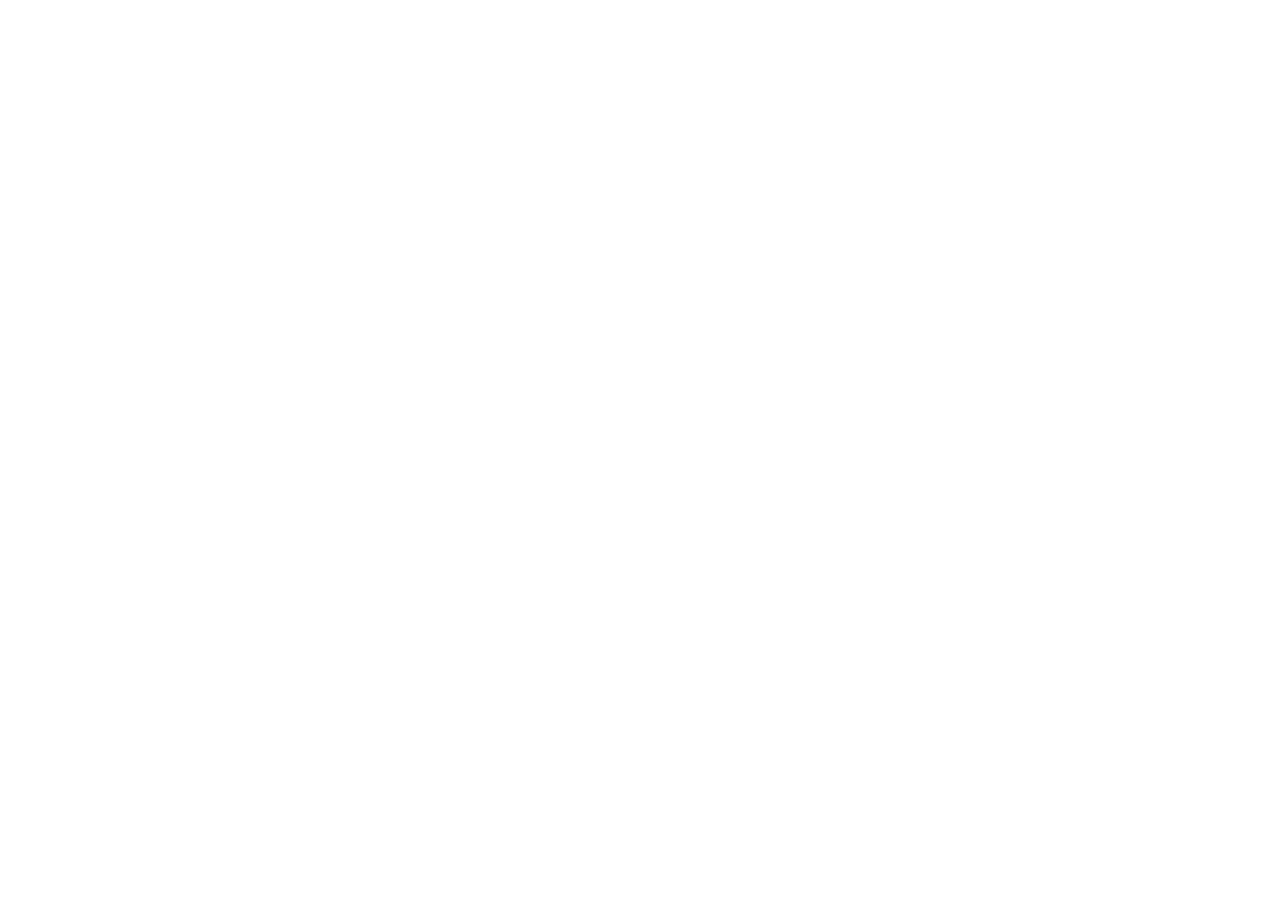
==== Tamara/index.html @ e83c270f "added folders" ====
<!DOCTYPE html>
<html lang="en">
<head>
    <meta charset="UTF-8">
    <meta http-equiv="X-UA-Compatible" content="IE=edge">
    <meta name="viewport" content="width=device-width, initial-scale=1.0">
    <title>Document</title>
</head>
<body>
    
</body>
</html>
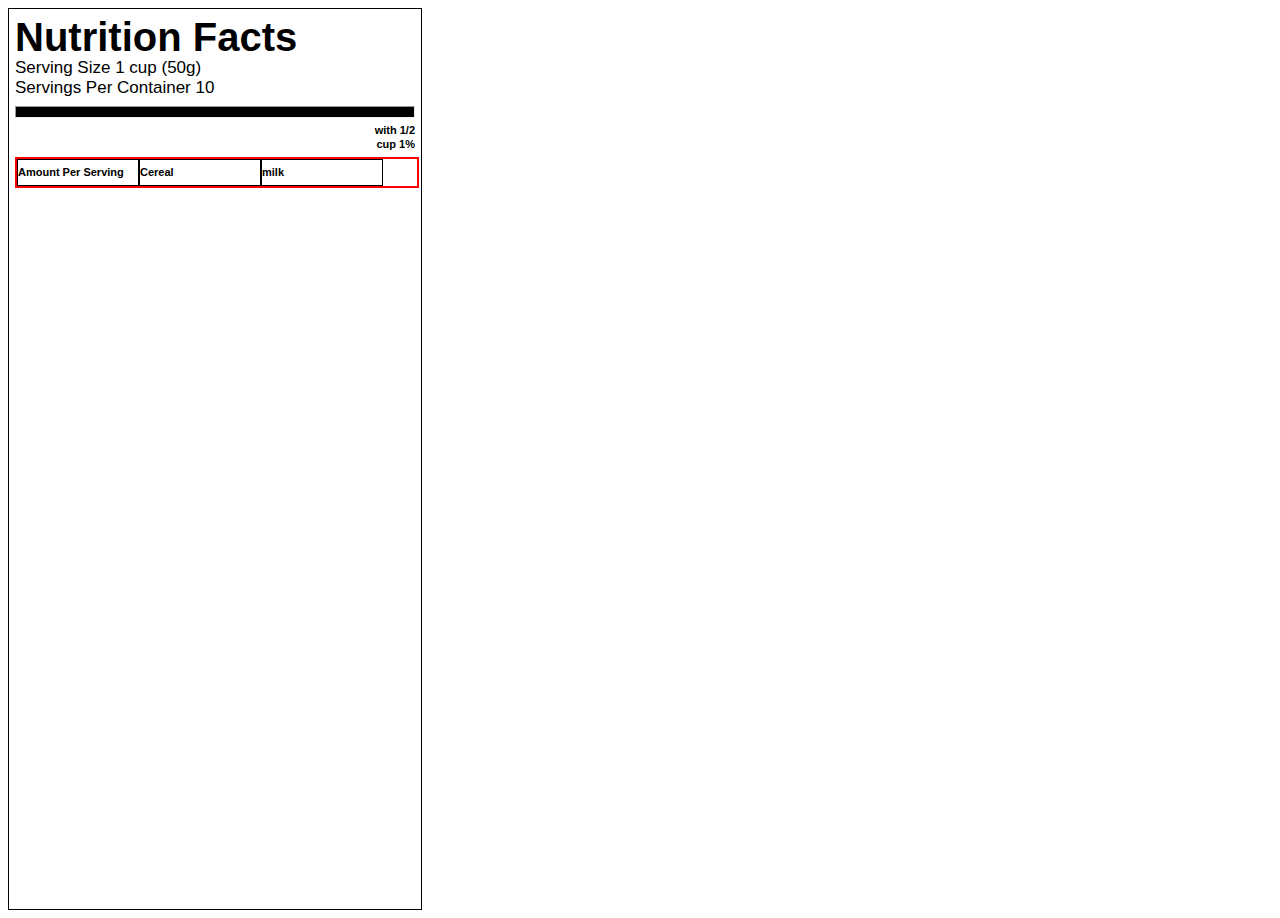
==== commit caf160fe: "made divs" ====
--- a/Tamara/index.html
+++ b/Tamara/index.html
@@ -5,8 +5,28 @@
     <meta http-equiv="X-UA-Compatible" content="IE=edge">
     <meta name="viewport" content="width=device-width, initial-scale=1.0">
     <title>Document</title>
+    <link rel="stylesheet" href="style.css">
 </head>
 <body>
-    
+    <div class="container">
+        <h1 style="font-size: 40px;"><bold>Nutrition Facts</bold></h1>
+        <p style="font-size: 17px;">Serving Size 1 cup (50g)</p>
+        <p style="font-size: 17px;">Servings Per Container 10</p> <hr id="big">
+        <div class="one">
+            <p>with 1/2</p>
+            <p>cup 1%</p>
+        </div>
+        <div class="two">
+            <div class="two1" style="border: 1px solid black;">
+                <p>Amount Per Serving</p>
+            </div>
+            <div class="two2" style="border: 1px solid black;">
+                <p>Cereal</p>
+            </div>
+            <div class="two3" style="border: 1px solid black;">
+                <p>milk</p>
+        </div>
+        </div> 
+    </div>
 </body>
 </html>--- a/Tamara/style.css
+++ b/Tamara/style.css
@@ -0,0 +1,46 @@
+
+.container{
+    padding: 0 6px;
+    border: 1px solid black;
+    width: 400px;
+    font-family: Arial, Helvetica, sans-serif;
+    line-height: 3px;
+    height: 100vh;
+}
+#big{
+    height: 10px;
+    background-color: black;
+}
+
+.one{
+    font-weight: bold;
+    font-size: 11px;
+    width: 100%;
+    text-align: right;
+}
+.two{
+    display: flex;
+    width: 100%;
+    border: 2px solid red;
+}
+.two1{
+    border: 1px solid black;
+    font-weight: bold;
+    font-size: 11px;
+    flex-basis: 30%;
+    align-items: flex-end;
+}
+.two2{
+    border: 1px solid black;
+    font-weight: bold;
+    font-size: 11px;
+    flex-basis: 30%;
+    align-items: flex-end;
+}
+.two3{
+    border: 1px solid black;
+    font-weight: bold;
+    font-size: 11px;
+    flex-basis: 30%;
+    align-items: flex-end;
+}
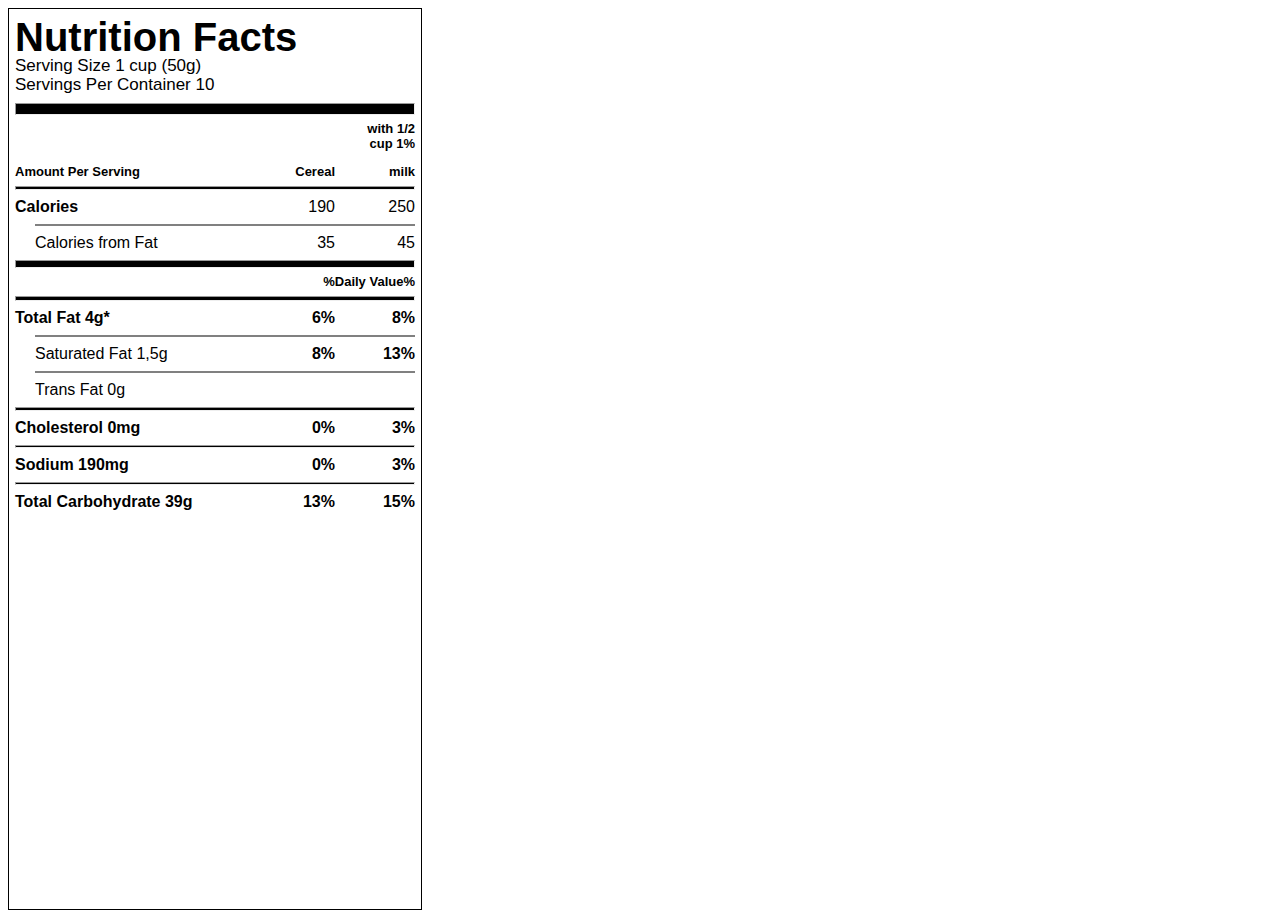
==== commit 1638d233: "made different classes" ====
--- a/Tamara/index.html
+++ b/Tamara/index.html
@@ -11,22 +11,113 @@
     <div class="container">
         <h1 style="font-size: 40px;"><bold>Nutrition Facts</bold></h1>
         <p style="font-size: 17px;">Serving Size 1 cup (50g)</p>
-        <p style="font-size: 17px;">Servings Per Container 10</p> <hr id="big">
+        <p style="font-size: 17px;">Servings Per Container 10</p> <hr style="height:10px;background-color:black;margin:0;padding:0;">
         <div class="one">
             <p>with 1/2</p>
             <p>cup 1%</p>
         </div>
         <div class="two">
-            <div class="two1" style="border: 1px solid black;">
-                <p>Amount Per Serving</p>
+            <div class="two1">
+            <p>Amount Per Serving</p>
             </div>
-            <div class="two2" style="border: 1px solid black;">
-                <p>Cereal</p>
+            <div class="two2">
+            <p>Cereal</p>
             </div>
-            <div class="two3" style="border: 1px solid black;">
-                <p>milk</p>
+            <div class="two2">
+            <p>milk</p> 
+            </div>
+        </div> <hr style="height:2px;background-color:black;margin:0;">
+        <div class="three">
+            <div class="three1">
+            <p>Calories</p>
+            </div>
+            <div class="three2">
+            <p>190</p>
+            </div>
+            <div class="three2">
+            <p>250</p> 
+            </div>
         </div>
-        </div> 
+        <div class="four">
+            <div class="four1">
+            <p>Calories from Fat</p>
+            </div>
+            <div class="four2">
+            <p>35</p>
+            </div>
+            <div class="four3">
+            <p>45</p> 
+            </div>
+        </div><hr style="height:6px;px;background-color:black; margin:0;">
+        <div style="font-weight:bold;font-size:13px;width:100%;text-align:right;">
+            <p>%Daily Value%</p> <hr style="height:3px;background-color:black;margin:0;">
+        </div>
+        <div class="five">
+            <div class="five1">
+            <p>Total Fat 4g*</p>
+            </div>
+            <div class="five2">
+            <p>6%</p>
+            </div>
+            <div class="five2">
+            <p>8%</p> 
+            </div>
+        </div>
+        <div class="six">
+            <div class="six1">
+            <p>Saturated Fat 1,5g</p>
+            </div>
+            <div class="six2">
+            <p>8%</p>
+            </div>
+            <div class="six3">
+            <p>13%</p> 
+            </div>
+        </div>
+        <div class="six">
+            <div class="six1">
+            <p>Trans Fat 0g</p>
+            </div>
+            <div class="six2">
+            <p></p>
+            </div>
+            <div class="six3">
+            <p></p> 
+            </div>
+        </div><hr style="height:2px;background-color:black;margin:0;">
+        <div class="five">
+            <div class="five1">
+            <p>Cholesterol 0mg</p>
+            </div>
+            <div class="five2">
+            <p>0%</p>
+            </div>
+            <div class="five2">
+            <p>3%</p> 
+            </div>
+        </div><hr style="height:1px;background-color:black;margin:0;">
+        <div class="five">
+            <div class="five1">
+            <p>Sodium 190mg</p>
+            </div>
+            <div class="five2">
+            <p>0%</p>
+            </div>
+            <div class="five2">
+            <p>3%</p> 
+            </div>
+        </div><hr style="height:1px;background-color:black;margin:0;">
+        <div class="five">
+            <div class="five1">
+            <p>Total Carbohydrate 39g</p>
+            </div>
+            <div class="five2">
+            <p>13%</p>
+            </div>
+            <div class="five2">
+            <p>15%</p> 
+            </div>
+        </div>
     </div>
 </body>
 </html>--- a/Tamara/style.css
+++ b/Tamara/style.css
@@ -6,41 +6,100 @@
     font-family: Arial, Helvetica, sans-serif;
     line-height: 3px;
     height: 100vh;
-}
-#big{
-    height: 10px;
-    background-color: black;
+    line-height: 2px;
 }
 
 .one{
     font-weight: bold;
-    font-size: 11px;
+    font-size: 13px;
     width: 100%;
     text-align: right;
 }
 .two{
+    font-weight: bold;
+    font-size: 13px;
     display: flex;
     width: 100%;
-    border: 2px solid red;
+    justify-content: start;
+    justify-content:  space-between;
 }
 .two1{
-    border: 1px solid black;
-    font-weight: bold;
-    font-size: 11px;
-    flex-basis: 30%;
-    align-items: flex-end;
+    flex-basis: 60%;
 }
 .two2{
-    border: 1px solid black;
+    flex-basis: 15%;
+    text-align: right;
+}
+.three{
+    display: flex;
+    width: 100%;
+    justify-content: start;
+    justify-content:  space-between;
+    font-size: 16px;
+}
+.three1{
+    flex-basis: 60%;
     font-weight: bold;
-    font-size: 11px;
-    flex-basis: 30%;
-    align-items: flex-end;
 }
-.two3{
-    border: 1px solid black;
+.three2{
+    flex-basis: 15%;
+    text-align: right;
+}
+.four{
+    display: flex;
+    width: 100%;
+    justify-content: end;
+    font-size: 16px;
+}
+.four1{
+    border-top: 2px solid gray;
+    flex-basis: 60%;
+}
+.four2{
+    border-top: 2px solid gray;
+    flex-basis: 15%;
+    text-align: end;
+}
+.four3{
+    border-top: 2px solid gray;
+    flex-basis: 20%;
+    text-align: right;
+}
+.five{
+    display: flex;
+    width: 100%;
+    justify-content:start;
+    justify-content: space-between;
+    font-size: 16px;
+}
+.five1{
+    flex-basis: 60%;
     font-weight: bold;
-    font-size: 11px;
-    flex-basis: 30%;
-    align-items: flex-end;
 }
+.five2{
+    flex-basis: 15%;
+    text-align: right;
+    font-weight: bold;
+}
+.six{
+    display: flex;
+    width: 100%;
+    justify-content: end;
+    font-size: 16px;
+}
+.six1{
+    border-top: 2px solid gray;
+    flex-basis: 60%;
+}
+.six2{
+    border-top: 2px solid gray;
+    flex-basis: 15%;
+    text-align: end;
+    font-weight: bold;
+}
+.six3{
+    border-top: 2px solid gray;
+    flex-basis: 20%;
+    text-align: right;
+    font-weight: bold;
+}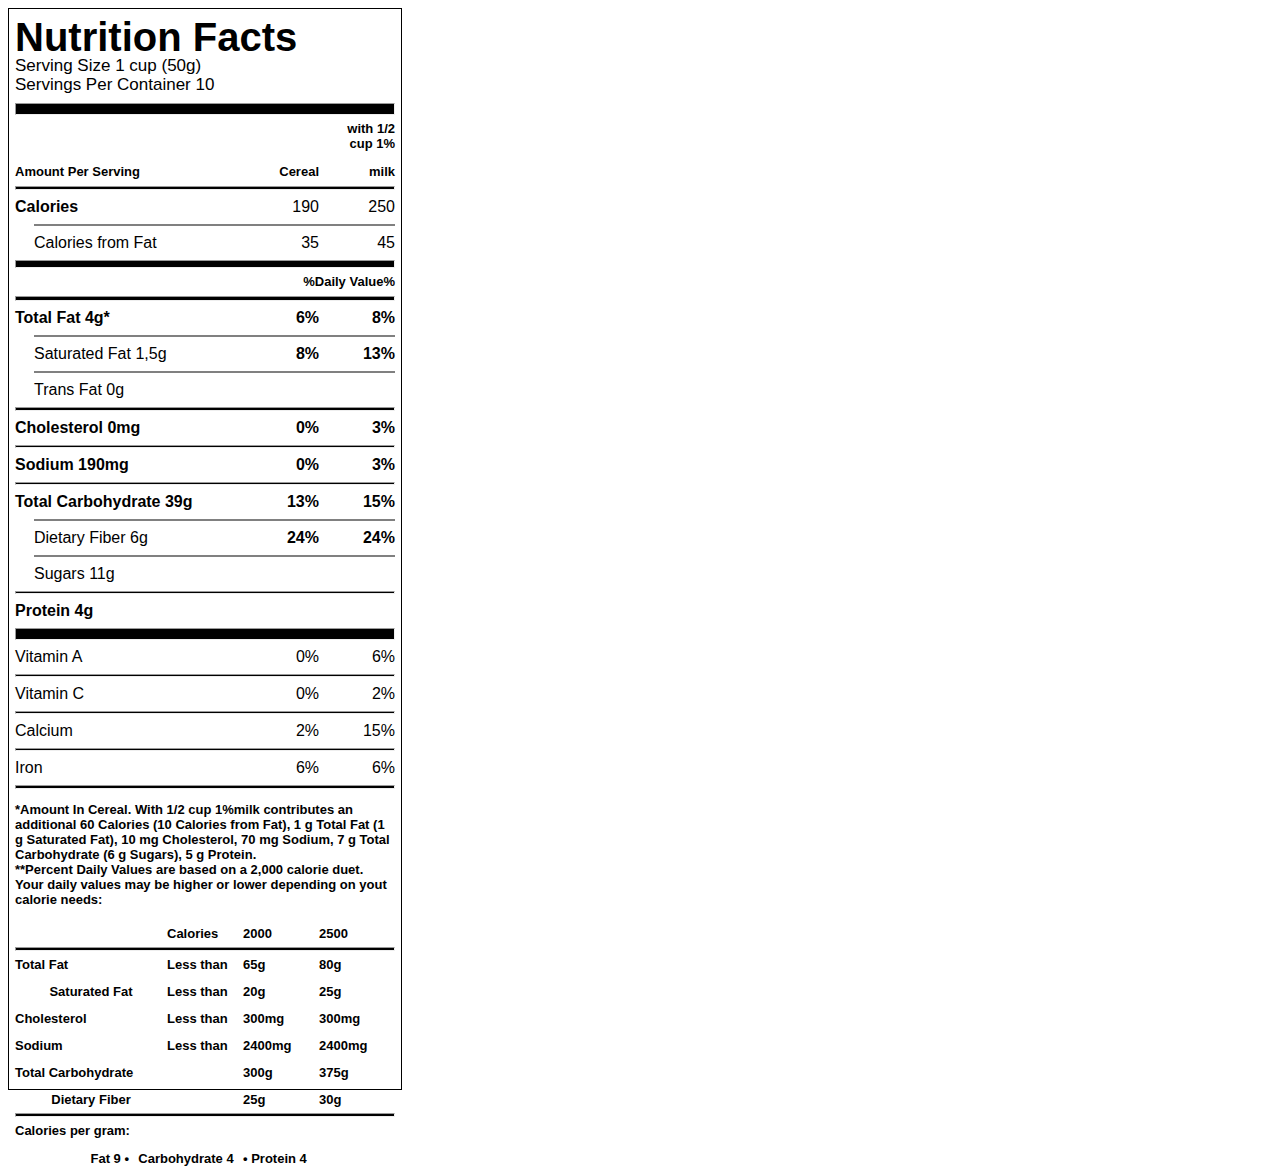
==== commit 89eaa67d: "Intermediate exercise finished" ====
--- a/Tamara/index.html
+++ b/Tamara/index.html
@@ -78,45 +78,212 @@
             <div class="six1">
             <p>Trans Fat 0g</p>
             </div>
+            <div class="six2"><p></p></div>
+            <div class="six3"><p></p> </div>
+        </div><hr style="height:2px;background-color:black;margin:0;">
+        <div class="five">
+            <div class="five1">
+            <p>Cholesterol 0mg</p>
+            </div>
+            <div class="five2">
+            <p>0%</p>
+            </div>
+            <div class="five2">
+            <p>3%</p> 
+            </div>
+        </div><hr style="height:1px;background-color:black;margin:0;">
+        <div class="five">
+            <div class="five1">
+            <p>Sodium 190mg</p>
+            </div>
+            <div class="five2">
+            <p>0%</p>
+            </div>
+            <div class="five2">
+            <p>3%</p> 
+            </div>
+        </div><hr style="height:1px;background-color:black;margin:0;">
+        <div class="five">
+            <div class="five1">
+            <p>Total Carbohydrate 39g</p>
+            </div>
+            <div class="five2">
+            <p>13%</p>
+            </div>
+            <div class="five2">
+            <p>15%</p> 
+            </div>
+        </div>
+        <div class="six">
+            <div class="six1">
+            <p>Dietary Fiber 6g</p>
+            </div>
             <div class="six2">
-            <p></p>
+            <p>24%</p>
             </div>
             <div class="six3">
-            <p></p> 
+            <p>24%</p> 
+            </div>
+        </div>
+        <div class="six">
+            <div class="six1">
+            <p>Sugars 11g</p>
+            </div>
+            <div class="six2"><p></p></div>
+            <div class="six3"><p></p> </div>
+        </div><hr style="height:1px;background-color:black;margin:0;">
+        <h3 style="font-size: 16px;">Protein 4g</h3>
+        <hr style="height:10px;background-color:black;margin:0;padding:0;">
+        <div class="seven">
+            <div class="seven1">
+            <p>Vitamin A</p>
+            </div>
+            <div class="seven2">
+            <p>0%</p>
+            </div>
+            <div class="seven2">
+            <p>6%</p> 
+            </div>
+        </div><hr style="height:1px;background-color:black;margin:0;">
+        <div class="seven">
+            <div class="seven1">
+            <p>Vitamin C</p>
+            </div>
+            <div class="seven2">
+            <p>0%</p>
+            </div>
+            <div class="seven2">
+            <p>2%</p> 
+            </div>
+        </div><hr style="height:1px;background-color:black;margin:0;">
+        <div class="seven">
+            <div class="seven1">
+            <p>Calcium</p>
+            </div>
+            <div class="seven2">
+            <p>2%</p>
+            </div>
+            <div class="seven2">
+            <p>15%</p> 
+            </div>
+        </div><hr style="height:1px;background-color:black;margin:0;">
+        <div class="seven">
+            <div class="seven1">
+            <p>Iron</p>
+            </div>
+            <div class="seven2">
+            <p>6%</p>
+            </div>
+            <div class="seven2">
+            <p>6%</p> 
             </div>
         </div><hr style="height:2px;background-color:black;margin:0;">
-        <div class="five">
-            <div class="five1">
-            <p>Cholesterol 0mg</p>
-            </div>
-            <div class="five2">
-            <p>0%</p>
-            </div>
-            <div class="five2">
-            <p>3%</p> 
-            </div>
-        </div><hr style="height:1px;background-color:black;margin:0;">
-        <div class="five">
-            <div class="five1">
-            <p>Sodium 190mg</p>
-            </div>
-            <div class="five2">
-            <p>0%</p>
-            </div>
-            <div class="five2">
-            <p>3%</p> 
-            </div>
-        </div><hr style="height:1px;background-color:black;margin:0;">
-        <div class="five">
-            <div class="five1">
-            <p>Total Carbohydrate 39g</p>
-            </div>
-            <div class="five2">
-            <p>13%</p>
-            </div>
-            <div class="five2">
-            <p>15%</p> 
-            </div>
+        <div class="text">
+            <p>*Amount In Cereal. With 1/2 cup 1%milk contributes an additional 60 Calories (10 Calories from Fat), 1 g Total Fat (1 g Saturated Fat), 10 mg Cholesterol, 70 mg Sodium,
+                7 g Total Carbohydrate (6 g Sugars), 5 g Protein. <br>
+                **Percent Daily Values are based on a 2,000 calorie duet.
+                Your daily values may be higher or lower depending on yout calorie needs:
+            </p>
+        </div>
+        <div class="table">
+            <div class="eight">
+                <div class="eight2"><p></p></div>
+                <div class="eight1">
+                <p>Calories</p>
+                </div>
+                <div class="eight1">
+                <p>2000</p>
+                </div>
+                <div class="eight1">
+                <p>2500</p> 
+                </div>
+            </div><hr style="height:2px;background-color:black;margin:0;">
+            <div class="nine">
+                <div class="nine2">
+                <p>Total Fat</p>
+                </div>
+                <div class="nine1">
+                <p>Less than</p>
+                </div>
+                <div class="nine1">
+                <p>65g</p>
+                </div>
+                <div class="nine1">
+                <p>80g</p> 
+                </div>
+            </div>
+            <div class="nine">
+                <div class="nine3">
+                <p>Saturated Fat</p>
+                </div>
+                <div class="nine1">
+                <p>Less than</p>
+                </div>
+                <div class="nine1">
+                <p>20g</p>
+                </div>
+                <div class="nine1">
+                <p>25g</p> 
+                </div>
+            </div>
+            <div class="nine">
+                <div class="nine2">
+                <p>Cholesterol</p>
+                </div>
+                <div class="nine1">
+                <p>Less than</p>
+                </div>
+                <div class="nine1">
+                <p>300mg</p>
+                </div>
+                <div class="nine1">
+                <p>300mg</p> 
+                </div>
+            </div>
+            <div class="nine">
+                <div class="nine2">
+                <p>Sodium</p>
+                </div>
+                <div class="nine1">
+                <p>Less than</p>
+                </div>
+                <div class="nine1">
+                <p>2400mg</p>
+                </div>
+                <div class="nine1">
+                <p>2400mg</p> 
+                </div>
+            </div>
+            <div class="nine">
+                <div class="nine2">
+                <p>Total Carbohydrate</p>
+                </div>
+                <div class="nine1"><p></p></div>
+                <div class="nine1">
+                <p>300g</p>
+                </div>
+                <div class="nine1">
+                <p>375g</p> 
+                </div>
+            </div>
+            <div class="nine">
+                <div class="nine3">
+                <p>Dietary Fiber</p>
+                </div>
+                <div class="nine1"><p></p></div>
+                <div class="nine1">
+                <p>25g</p>
+                </div>
+                <div class="nine1">
+                <p>30g</p> 
+                </div>
+            </div>
+        </div><hr style="height:2px;background-color:black;margin:0;">
+        <p style="font-weight: bold;font-size: 13px;">Calories per gram:</p>
+        <div class="lastflex">
+            <div class="lastflex1"><p>Fat 9 &#8226</p></div>
+            <div class="lastflex2"><p>Carbohydrate 4</p></div>
+            <div class="lastflex3"><p>&#8226 Protein 4</p></div>
         </div>
     </div>
 </body>
--- a/Tamara/style.css
+++ b/Tamara/style.css
@@ -2,10 +2,10 @@
 .container{
     padding: 0 6px;
     border: 1px solid black;
-    width: 400px;
+    width: 380px;
     font-family: Arial, Helvetica, sans-serif;
     line-height: 3px;
-    height: 100vh;
+    height: 120vh;
     line-height: 2px;
 }
 
@@ -102,4 +102,81 @@
     flex-basis: 20%;
     text-align: right;
     font-weight: bold;
-}+}
+.seven{
+    display: flex;
+    width: 100%;
+    justify-content:start;
+    justify-content: space-between;
+    font-size: 16px;
+}
+.seven1{
+    flex-basis: 60%;
+}
+.seven2{
+    flex-basis: 15%;
+    text-align: right;
+}
+.text{
+    padding: 0;
+    font-size: 13px;
+    font-weight: bold;
+    line-height: 15px;
+}
+.eight{
+    font-weight: bold;
+    font-size: 13px;
+    display: flex;
+    width: 100%;
+    justify-content: start;
+}
+.eight1{
+    flex-basis: 20%;
+    text-align: left;
+}
+.eight2{
+    flex-basis: 40%;
+}
+.nine{
+    font-weight: bold;
+    font-size: 13px;
+    display: flex;
+    width: 100%;
+    justify-content:start; 
+}
+.nine1{
+    flex-basis: 20%;
+    text-align: left;  
+}
+.nine2{
+    flex-basis: 40%;
+    text-align: left;
+}
+.nine3{
+    flex-basis: 40%;
+    text-align: center;
+}
+.table{
+    line-height: 1px;
+    margin: 0;
+    padding: 0;
+}
+.lastflex{
+    font-weight: bold;
+    font-size: 13px;
+    display: flex;
+    width: 100%;
+    justify-content:left;
+}
+.lastflex1{
+    flex-basis: 30%;
+    text-align: right;
+}
+.lastflex2{
+    flex-basis: 30%;
+    text-align: center;
+}
+.lastflex3{
+    flex-basis: 30%;
+    text-align: left;
+}
